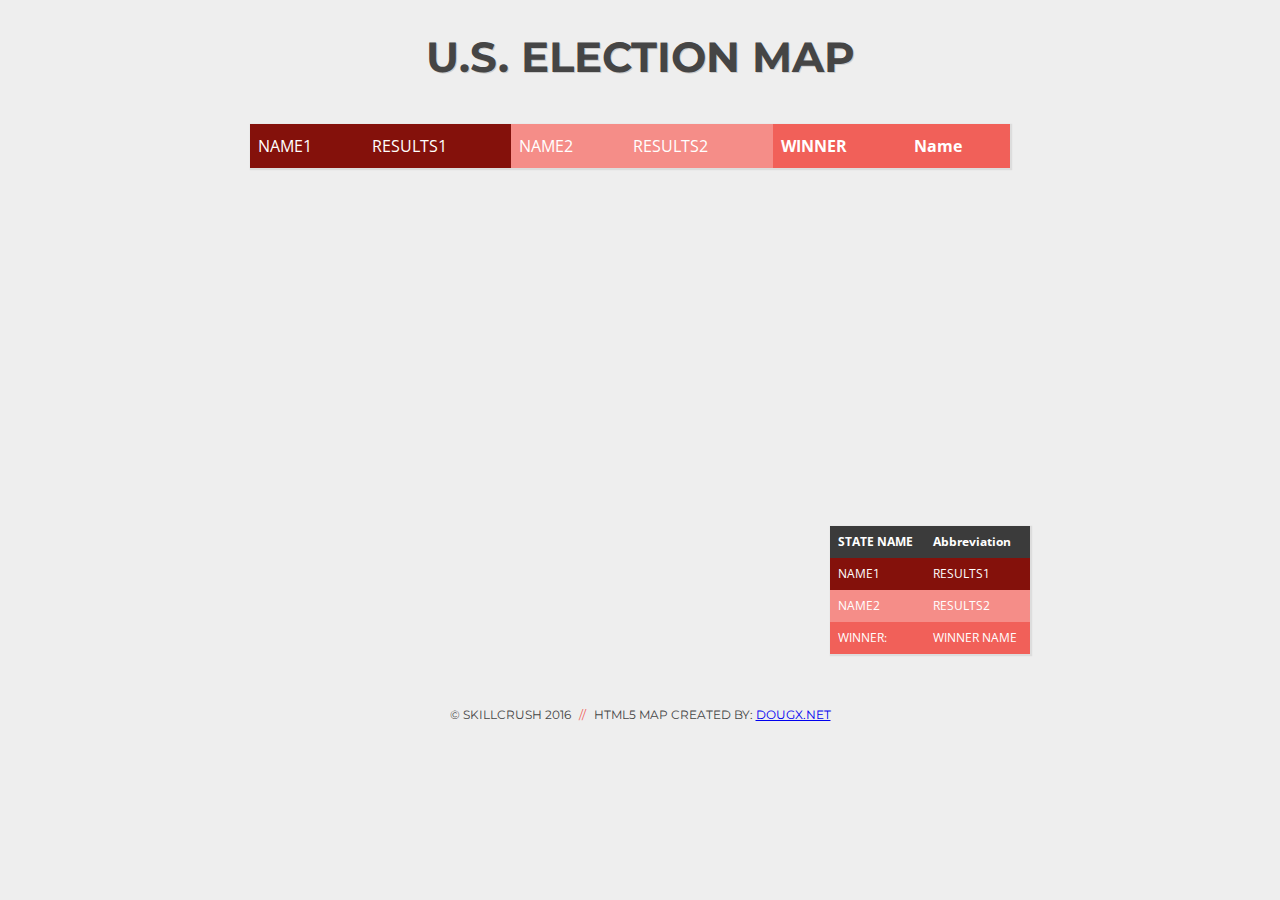
==== electionMap/index.html @ 5b0188f2 "add election map project from js102" ====
<html>
<head>
    <title>U.S. ELECTION MAP</title>

    <link href='http://fonts.googleapis.com/css?family=Open+Sans:400italic,400,700|Montserrat:400,700' rel='stylesheet' type='text/css'>
    <link href="https://fonts.googleapis.com/css?family=Bitter" rel="stylesheet">
    <link rel="stylesheet" type="text/css" href="style.css">

</head>

<body onload="onLoad();">
<div class="page">
    <header>
        <h1>U.S. ELECTION MAP</h1>
    </header>

    <div class="map-container">

        <canvas id="map_canvas" width="800" height="550" style="position:relative;">
        </canvas>

        <!--parent/table -->
        <table id='stateResults' style="position:absolute; bottom:10px; right:10px;">
          <!-- chidren 0 -->  
          <theader>
            <!-- chidren 0 -->    
            <tr>
              <!-- chidren 0 -->
                    <th>STATE NAME</th>
              <!-- chidren 1 -->
                    <th>Abbreviation</th>
                </tr>
            </theader>
          <!-- chidren 1 -->
            <tbody>
              <!-- chidren 0 -->
            <tr>
              <!-- chidren 0 -->
                <td class="name-1">NAME1</td>
              <!-- chidren 1 -->
                <td class="name-1">RESULTS1</td>
            </tr>
              <!-- chidren 1 -->
            <tr>
              <!-- chidren 0 -->
                <td class="name-2">NAME2</td>
              <!-- chidren 1 -->
                <td class="name-2">RESULTS2</td>
            </tr>
              <!-- chidren 2 -->
            <tr>
              <!-- chidren 0 -->
                <td class="winner">WINNER:</td>
              <!-- chidren 1 -->
                <td class="winner">WINNER NAME</td>
            </tr>
            </tbody>
        </table>

      <!--parent/table -->
        <table id='countryResults' style="position:absolute; top:10px; left:10px;">
            <!-- chidren 0 -->
            <tbody>
              <!--children 0 -->
              <tr>
                <!--children 0 -->
                <td class="name-1">NAME1</td>
                <!--children 1 -->
                <td class="name-1">RESULTS1</td>
                <!--children 2 -->
                <td class="name-2">NAME2</td>
                <!--children 3 -->
                <td class="name-2">RESULTS2</td>
                <th>WINNER</th>
                <th>Name</th>
            </tr>
            </tbody>
        </table>

    </div>
    <br clear="all">
    <footer>
        <p>&copy; Skillcrush 2016 <span>//</span> HTML5 Map Created By: <a href="http://dougx.net/map/usmap.html" target="_blank">DougX.net</a></p>
    </footer>

</div>

<!--
JavaScript files are added just before </body> so all HTML loads first.
This can make your page appear to load faster and helps avoid missing HTML errors.
 -->

<!-- map.js -->
<script type="text/javascript" src="https://s3.amazonaws.com/media.skillcrush.com/skillcrush/wp-content/uploads/2017/11/map.js"></script>
<!-- custom js (uncomment when you've added your custom script.js file) -->
<!--<script type="text/javascript" src="script.js"></script>-->

</body>
</html>
---- electionMap/style.css ----
.page {
  width: 80%;
  max-width: 960px;
  margin: 0 auto;
  text-align: left;
  background-color: #eee;
}

body {
  font: 16px/26px 'Open Sans', Helvetica, Arial, sans-serif;
  color: #454545;
  margin: 0px;
  padding: 0px;
  background-color: #eee;
}

header {
  padding: 0.75em 0;
  text-align: center;
  font-family: 'Montserrat', serif;
  font-size: 21px;
  text-shadow: 1px 1px #ccc;
}

.map-container {
  width:800px;
  margin: 0 auto;
  position:relative;
}

#stateResults {
  width: 25%;
  font: 12px/16px 'Open Sans', Helvetica, Arial, sans-serif;
  color: #454545;
}

#countryResults {
  width: 95%;
  font: 16px/28px 'Open Sans', Helvetica, Arial, sans-serif;
  color: #454545;
}
#stateResults, #countryResults {
  border-collapse: collapse;
  background-color: #f2f2f2;
  -webkit-box-shadow: 1px 1px 1px 1px rgba(204,204,204,0.5);
  -moz-box-shadow: 1px 1px 1px 1px rgba(204,204,204,0.5);
  box-shadow: 1px 1px 1px 1px rgba(204,204,204,0.5);
}

th, td {
  text-align: left;
  padding: 8px;
}
#stateResults th{
  background-color: #3b3b3b;
  color: white;
}
#countryResults th {
  background-color: #f16059;
  color: white;
}
.name-1 {
  background-color: rgb(132,17,11);
  color: white;
}
.name-2 {
  background-color: rgb(245, 141, 136);
  color: white;
}
.winner {
  background-color: #f16059;
  color: white;
}

footer p {
  font-family: "Montserrat", sans-serif;
  font-size: 12px;
  text-align: center;
  text-transform: uppercase;
}
footer span {
  color: #f16059;
  padding: 0 5px;
}
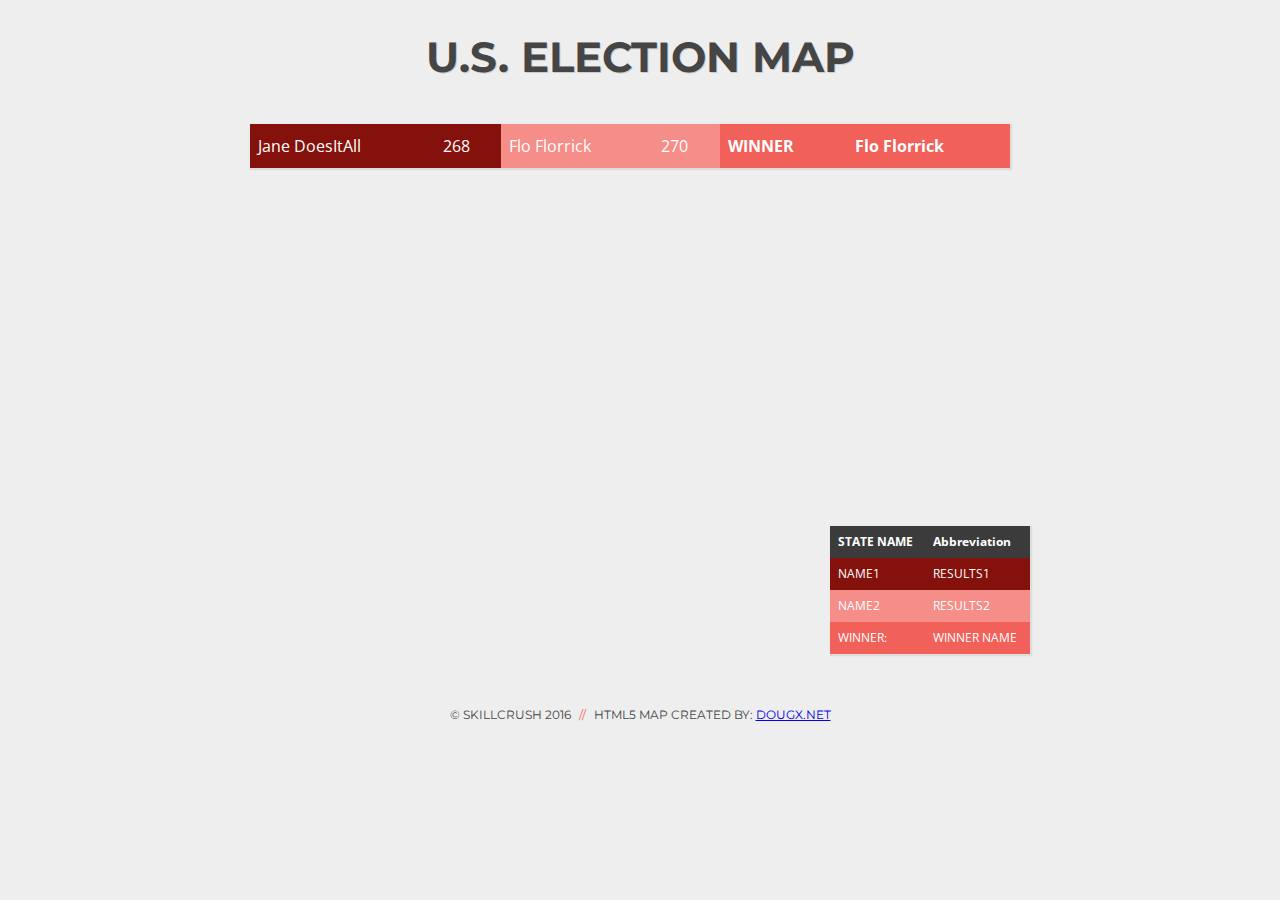
==== commit d1ece944: "add link to script.js" ====
--- a/electionMap/index.html
+++ b/electionMap/index.html
@@ -93,7 +93,7 @@
 <!-- map.js -->
 <script type="text/javascript" src="https://s3.amazonaws.com/media.skillcrush.com/skillcrush/wp-content/uploads/2017/11/map.js"></script>
 <!-- custom js (uncomment when you've added your custom script.js file) -->
-<!--<script type="text/javascript" src="script.js"></script>-->
+<script type="text/javascript" src="script.js"></script>
 
 </body>
 </html>
